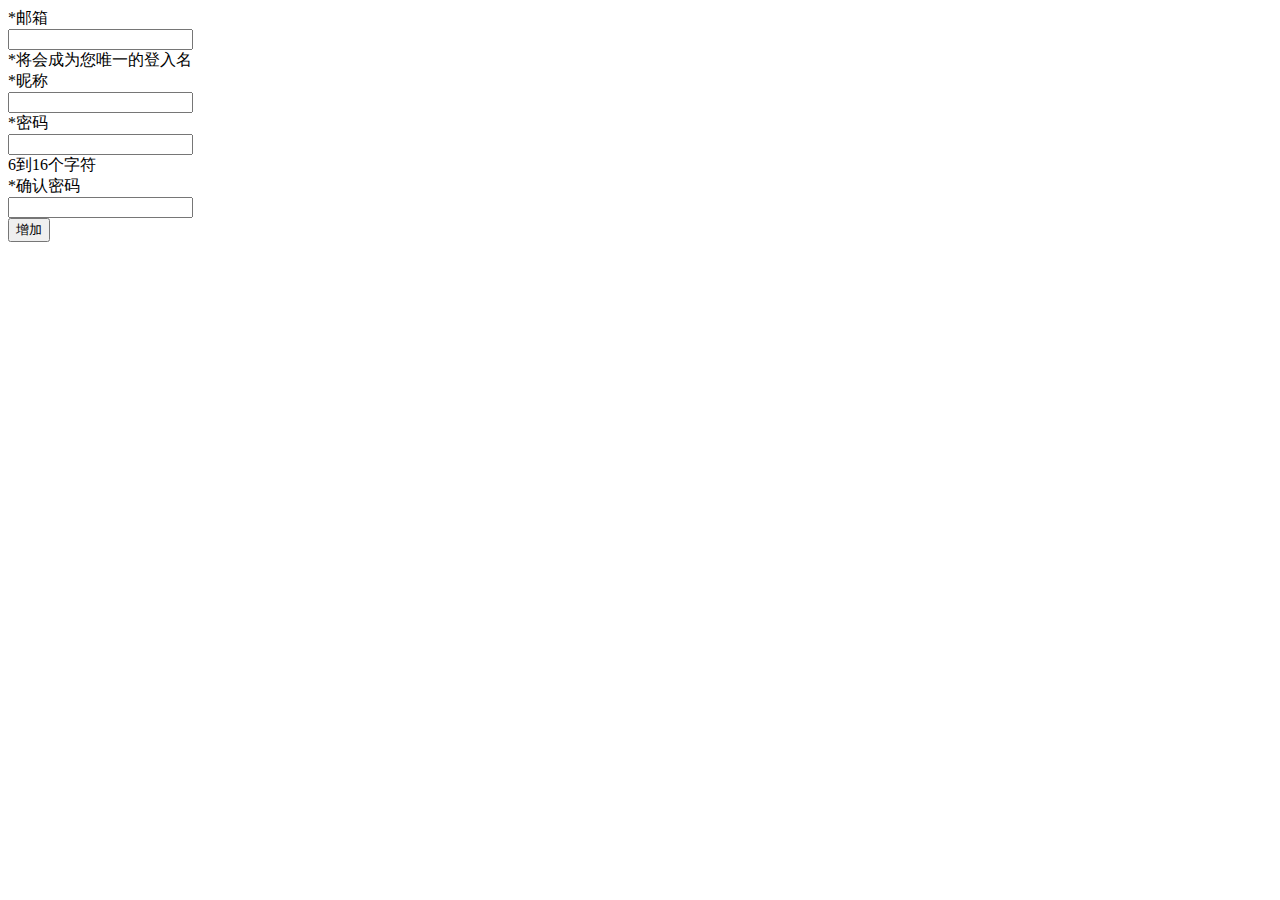
==== rc-generator/src/main/resources/views/member-edit.html @ b118cc89 "引入layui" ====
<!DOCTYPE html>
<html class="x-admin-sm">
    <head>
        <meta charset="UTF-8">
        <title>欢迎页面-X-admin2.2</title>
        <meta name="renderer" content="webkit">
        <meta http-equiv="X-UA-Compatible" content="IE=edge,chrome=1">
        <meta name="viewport" content="width=device-width,user-scalable=yes, minimum-scale=0.4, initial-scale=0.8,target-densitydpi=low-dpi" />
        <link rel="stylesheet" href="./css/font.css">
        <link rel="stylesheet" href="./css/xadmin.css">
        <script type="text/javascript" src="./lib/layui/layui.js" charset="utf-8"></script>
        <script type="text/javascript" src="./js/xadmin.js"></script>
        <!-- 让IE8/9支持媒体查询，从而兼容栅格 -->
        <!--[if lt IE 9]>
            <script src="https://cdn.staticfile.org/html5shiv/r29/html5.min.js"></script>
            <script src="https://cdn.staticfile.org/respond.js/1.4.2/respond.min.js"></script>
        <![endif]--></head>
    
    <body>
        <div class="layui-fluid">
            <div class="layui-row">
                <form class="layui-form">
                    <div class="layui-form-item">
                        <label for="L_email" class="layui-form-label">
                            <span class="x-red">*</span>邮箱</label>
                        <div class="layui-input-inline">
                            <input type="text" id="L_email" name="email" required="" lay-verify="email" autocomplete="off" class="layui-input"></div>
                        <div class="layui-form-mid layui-word-aux">
                            <span class="x-red">*</span>将会成为您唯一的登入名</div></div>
                    <div class="layui-form-item">
                        <label for="L_username" class="layui-form-label">
                            <span class="x-red">*</span>昵称</label>
                        <div class="layui-input-inline">
                            <input type="text" id="L_username" name="username" required="" lay-verify="nikename" autocomplete="off" class="layui-input"></div>
                    </div>
                    <div class="layui-form-item">
                        <label for="L_pass" class="layui-form-label">
                            <span class="x-red">*</span>密码</label>
                        <div class="layui-input-inline">
                            <input type="password" id="L_pass" name="pass" required="" lay-verify="pass" autocomplete="off" class="layui-input"></div>
                        <div class="layui-form-mid layui-word-aux">6到16个字符</div></div>
                    <div class="layui-form-item">
                        <label for="L_repass" class="layui-form-label">
                            <span class="x-red">*</span>确认密码</label>
                        <div class="layui-input-inline">
                            <input type="password" id="L_repass" name="repass" required="" lay-verify="repass" autocomplete="off" class="layui-input"></div>
                    </div>
                    <div class="layui-form-item">
                        <label for="L_repass" class="layui-form-label"></label>
                        <button class="layui-btn" lay-filter="add" lay-submit="">增加</button></div>
                </form>
            </div>
        </div>
        <script>layui.use(['form', 'layer'],
            function() {
                $ = layui.jquery;
                var form = layui.form,
                layer = layui.layer;

                //自定义验证规则
                form.verify({
                    nikename: function(value) {
                        if (value.length < 5) {
                            return '昵称至少得5个字符啊';
                        }
                    },
                    pass: [/(.+){6,12}$/, '密码必须6到12位'],
                    repass: function(value) {
                        if ($('#L_pass').val() != $('#L_repass').val()) {
                            return '两次密码不一致';
                        }
                    }
                });

                //监听提交
                form.on('submit(add)',
                function(data) {
                    console.log(data);
                    //发异步，把数据提交给php
                    layer.alert("增加成功", {
                        icon: 6
                    },
                    function() {
                        // 获得frame索引
                        var index = parent.layer.getFrameIndex(window.name);
                        //关闭当前frame
                        parent.layer.close(index);
                    });
                    return false;
                });

            });</script>
        <script>var _hmt = _hmt || []; (function() {
                var hm = document.createElement("script");
                hm.src = "https://hm.baidu.com/hm.js?b393d153aeb26b46e9431fabaf0f6190";
                var s = document.getElementsByTagName("script")[0];
                s.parentNode.insertBefore(hm, s);
            })();</script>
    </body>

</html>
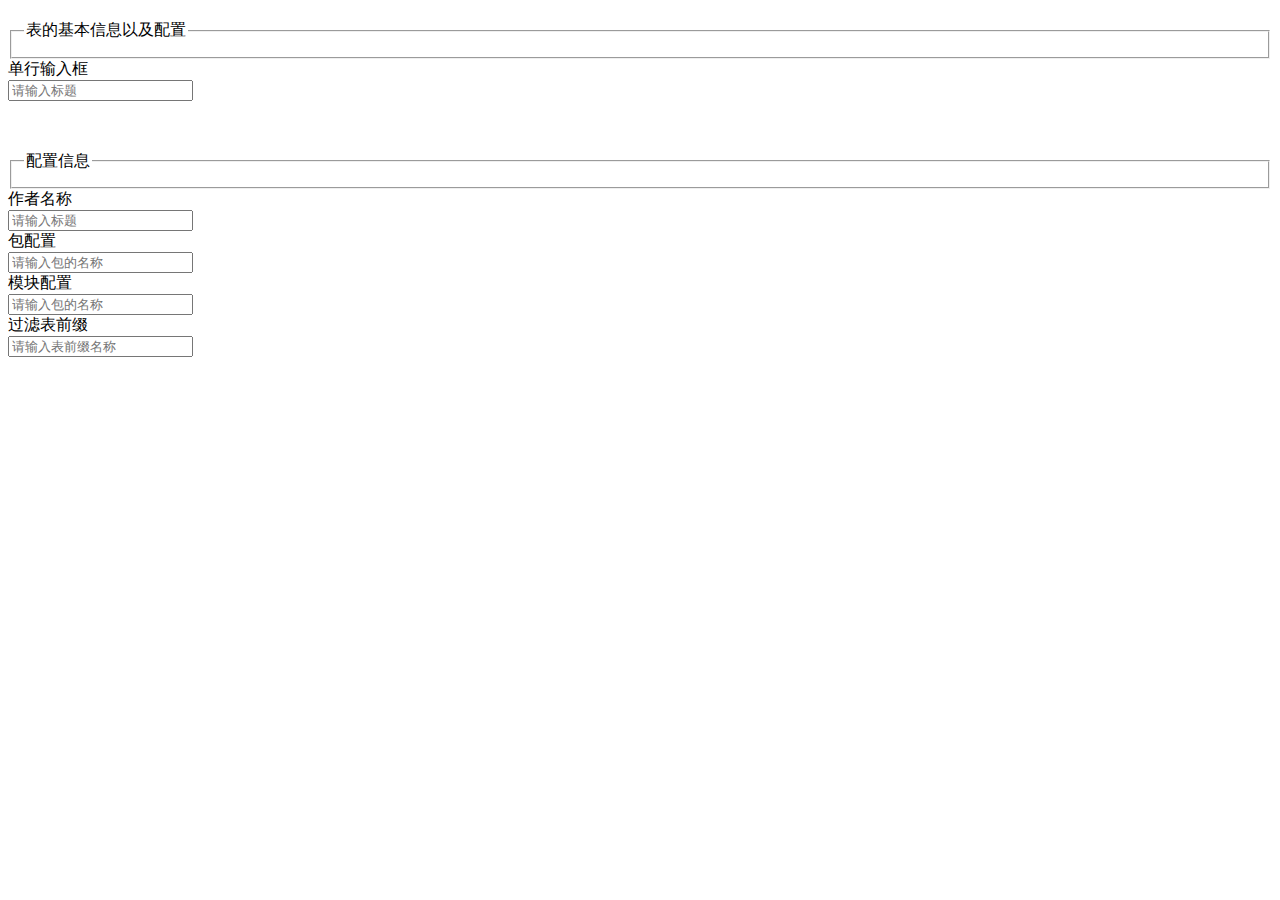
==== commit 08a94dcb: "tijiao" ====
--- a/rc-generator/src/main/resources/views/member-edit.html
+++ b/rc-generator/src/main/resources/views/member-edit.html
@@ -17,85 +17,129 @@
         <![endif]--></head>
     
     <body>
-        <div class="layui-fluid">
-            <div class="layui-row">
-                <form class="layui-form">
-                    <div class="layui-form-item">
-                        <label for="L_email" class="layui-form-label">
-                            <span class="x-red">*</span>邮箱</label>
-                        <div class="layui-input-inline">
-                            <input type="text" id="L_email" name="email" required="" lay-verify="email" autocomplete="off" class="layui-input"></div>
-                        <div class="layui-form-mid layui-word-aux">
-                            <span class="x-red">*</span>将会成为您唯一的登入名</div></div>
-                    <div class="layui-form-item">
-                        <label for="L_username" class="layui-form-label">
-                            <span class="x-red">*</span>昵称</label>
-                        <div class="layui-input-inline">
-                            <input type="text" id="L_username" name="username" required="" lay-verify="nikename" autocomplete="off" class="layui-input"></div>
-                    </div>
-                    <div class="layui-form-item">
-                        <label for="L_pass" class="layui-form-label">
-                            <span class="x-red">*</span>密码</label>
-                        <div class="layui-input-inline">
-                            <input type="password" id="L_pass" name="pass" required="" lay-verify="pass" autocomplete="off" class="layui-input"></div>
-                        <div class="layui-form-mid layui-word-aux">6到16个字符</div></div>
-                    <div class="layui-form-item">
-                        <label for="L_repass" class="layui-form-label">
-                            <span class="x-red">*</span>确认密码</label>
-                        <div class="layui-input-inline">
-                            <input type="password" id="L_repass" name="repass" required="" lay-verify="repass" autocomplete="off" class="layui-input"></div>
-                    </div>
-                    <div class="layui-form-item">
-                        <label for="L_repass" class="layui-form-label"></label>
-                        <button class="layui-btn" lay-filter="add" lay-submit="">增加</button></div>
-                </form>
+
+        <fieldset class="layui-elem-field layui-field-title" style="margin-top: 20px;">
+            <legend>表的基本信息以及配置</legend>
+        </fieldset>
+        <form class="layui-form layui-form-pane" action="">
+            <div class="layui-form-item">
+                <label class="layui-form-label">单行输入框</label>
+                <div class="layui-input-block">
+                    <input type="text" name="title" lay-verify="title" autocomplete="off" placeholder="请输入标题" class="layui-input">
+                </div>
             </div>
-        </div>
-        <script>layui.use(['form', 'layer'],
-            function() {
-                $ = layui.jquery;
-                var form = layui.form,
-                layer = layui.layer;
 
-                //自定义验证规则
-                form.verify({
-                    nikename: function(value) {
-                        if (value.length < 5) {
-                            return '昵称至少得5个字符啊';
-                        }
-                    },
-                    pass: [/(.+){6,12}$/, '密码必须6到12位'],
-                    repass: function(value) {
-                        if ($('#L_pass').val() != $('#L_repass').val()) {
-                            return '两次密码不一致';
-                        }
+        </form>
+
+        <fieldset class="layui-elem-field layui-field-title" style="margin-top: 50px;">
+            <legend>配置信息</legend>
+        </fieldset>
+
+        <form class="layui-form layui-form-pane" action="" lay-filter="example">
+            <div class="layui-form-item">
+                <label class="layui-form-label">作者名称</label>
+                <div class="layui-input-inline">
+                    <input type="text" name="username" lay-verify="title" autocomplete="off" placeholder="请输入标题" class="layui-input">
+                </div>
+            </div>
+            <div class="layui-form-item">
+                <label class="layui-form-label">包配置</label>
+                <div class="layui-input-inline">
+                    <input type="text" name="password" placeholder="请输入包的名称" autocomplete="off" class="layui-input">
+                </div>
+            </div>
+            <div class="layui-form-item">
+                <label class="layui-form-label">模块配置</label>
+                <div class="layui-input-inline">
+                    <input type="text" name="password" placeholder="请输入包的名称" autocomplete="off" class="layui-input">
+                </div>
+            </div>
+            <div class="layui-form-item">
+                <label class="layui-form-label">过滤表前缀</label>
+                <div class="layui-input-inline">
+                    <input type="text" name="password" placeholder="请输入表前缀名称" autocomplete="off" class="layui-input">
+                </div>
+            </div>
+
+        </form>
+
+
+
+
+
+
+    <!-- 注意：如果你直接复制所有代码到本地，上述 JS 路径需要改成你本地的 -->
+    <script>
+        layui.use(['form', 'layedit', 'laydate'], function(){
+            var form = layui.form
+                ,layer = layui.layer
+                ,layedit = layui.layedit
+                ,laydate = layui.laydate;
+
+            //日期
+            laydate.render({
+                elem: '#date'
+            });
+            laydate.render({
+                elem: '#date1'
+            });
+
+            //创建一个编辑器
+            var editIndex = layedit.build('LAY_demo_editor');
+
+            //自定义验证规则
+            form.verify({
+                title: function(value){
+                    if(value.length < 5){
+                        return '标题至少得5个字符啊';
                     }
+                }
+                ,pass: [
+                    /^[\S]{6,12}$/
+                    ,'密码必须6到12位，且不能出现空格'
+                ]
+                ,content: function(value){
+                    layedit.sync(editIndex);
+                }
+            });
+
+            //监听指定开关
+            form.on('switch(switchTest)', function(data){
+                layer.msg('开关checked：'+ (this.checked ? 'true' : 'false'), {
+                    offset: '6px'
                 });
+                layer.tips('温馨提示：请注意开关状态的文字可以随意定义，而不仅仅是ON|OFF', data.othis)
+            });
 
-                //监听提交
-                form.on('submit(add)',
-                function(data) {
-                    console.log(data);
-                    //发异步，把数据提交给php
-                    layer.alert("增加成功", {
-                        icon: 6
-                    },
-                    function() {
-                        // 获得frame索引
-                        var index = parent.layer.getFrameIndex(window.name);
-                        //关闭当前frame
-                        parent.layer.close(index);
-                    });
-                    return false;
+            //监听提交
+            form.on('submit(demo1)', function(data){
+                layer.alert(JSON.stringify(data.field), {
+                    title: '最终的提交信息'
+                })
+                return false;
+            });
+
+            //表单赋值
+            layui.$('#LAY-component-form-setval').on('click', function(){
+                form.val('example', {
+                    "username": "贤心" // "name": "value"
+                    ,"password": "123456"
+                    ,"interest": 1
+                    ,"like[write]": true //复选框选中状态
+                    ,"close": true //开关状态
+                    ,"sex": "女"
+                    ,"desc": "我爱 layui"
                 });
+            });
 
-            });</script>
-        <script>var _hmt = _hmt || []; (function() {
-                var hm = document.createElement("script");
-                hm.src = "https://hm.baidu.com/hm.js?b393d153aeb26b46e9431fabaf0f6190";
-                var s = document.getElementsByTagName("script")[0];
-                s.parentNode.insertBefore(hm, s);
-            })();</script>
+            //表单取值
+            layui.$('#LAY-component-form-getval').on('click', function(){
+                var data = form.val('example');
+                alert(JSON.stringify(data));
+            });
+
+        });
+    </script>
     </body>
 
 </html>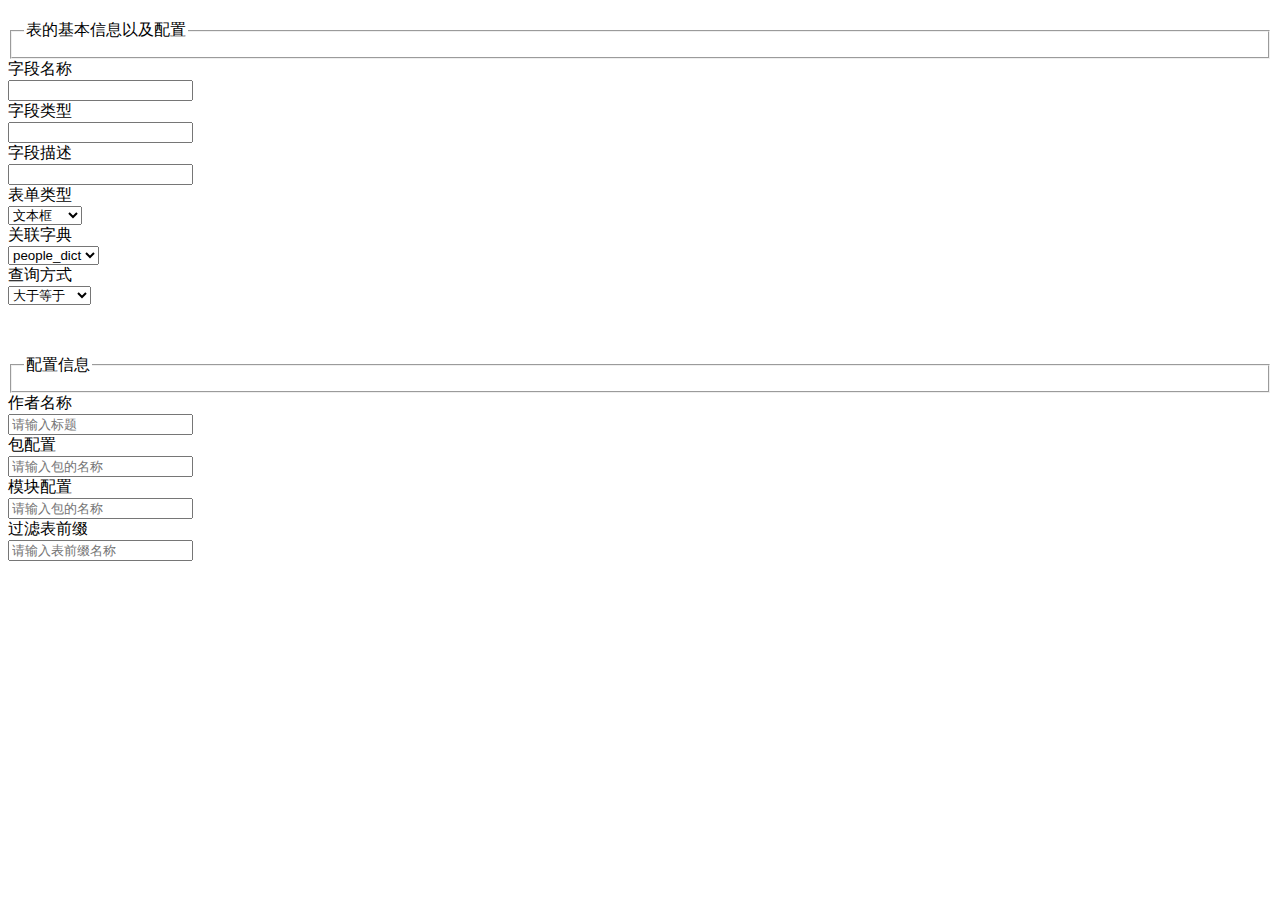
==== commit f94d6ff0: "增加生成信息配置" ====
--- a/rc-generator/src/main/resources/views/member-edit.html
+++ b/rc-generator/src/main/resources/views/member-edit.html
@@ -23,10 +23,74 @@
         </fieldset>
         <form class="layui-form layui-form-pane" action="">
             <div class="layui-form-item">
-                <label class="layui-form-label">单行输入框</label>
-                <div class="layui-input-block">
-                    <input type="text" name="title" lay-verify="title" autocomplete="off" placeholder="请输入标题" class="layui-input">
-                </div>
+
+                <div class="layui-inline">
+                    <label class="layui-form-label">字段名称</label>
+                    <div class="layui-input-inline">
+                        <input type="text" name="title" lay-verify="title" autocomplete="off"  class="layui-input">
+                    </div>
+                </div>
+                <div class="layui-inline">
+                    <label class="layui-form-label">字段类型</label>
+                    <div class="layui-input-inline">
+                        <input type="text" name="title" lay-verify="title" autocomplete="off"  class="layui-input">
+                    </div>
+                </div>
+                <div class="layui-inline">
+                    <label class="layui-form-label">字段描述</label>
+                    <div class="layui-input-inline">
+                        <input type="text" name="title" lay-verify="title" autocomplete="off"  class="layui-input">
+                    </div>
+                </div>
+
+            </div>
+
+
+            <div class="layui-form-item">
+                <div class="layui-inline">
+                    <label class="layui-form-label">表单类型</label>
+                    <div class="layui-input-inline">
+                        <select name="interest" lay-filter="aihao">
+                            <option value=""></option>
+                            <option value="0">文本域</option>
+                            <option value="1" selected="">文本框</option>
+                            <option value="2">下拉框</option>
+                            <option value="3">单选框</option>
+                            <option value="4">日期类型</option>
+                        </select>
+                    </div>
+                </div>
+
+                <div class="layui-inline">
+                    <label class="layui-form-label">关联字典</label>
+                    <div class="layui-input-inline">
+                            <select name="interest" lay-filter="aihao">
+                                <option value=""></option>
+                                <option value="0">user_dict</option>
+                                <option value="1" selected="">people_dict</option>
+                                <option value="2">menu_dict</option>
+                                <option value="3">org_dict</option>
+                                <option value="4">role_dict</option>
+                            </select>
+                    </div>
+                </div>
+                <div class="layui-inline">
+                    <label class="layui-form-label">查询方式</label>
+                    <div class="layui-input-inline">
+                        <select name="interest" lay-filter="aihao">
+                            <option value="">等于</option>
+                            <option value="0">大于</option>
+                            <option value="1" selected="">大于等于</option>
+                            <option value="2">小于</option>
+                            <option value="3">小于等于</option>
+                            <option value="4">不等于</option>
+                            <option value="4">LIKE</option>
+                            <option value="4">NOT LIKE</option>
+                        </select>
+                    </div>
+                </div>
+
+
             </div>
 
         </form>
